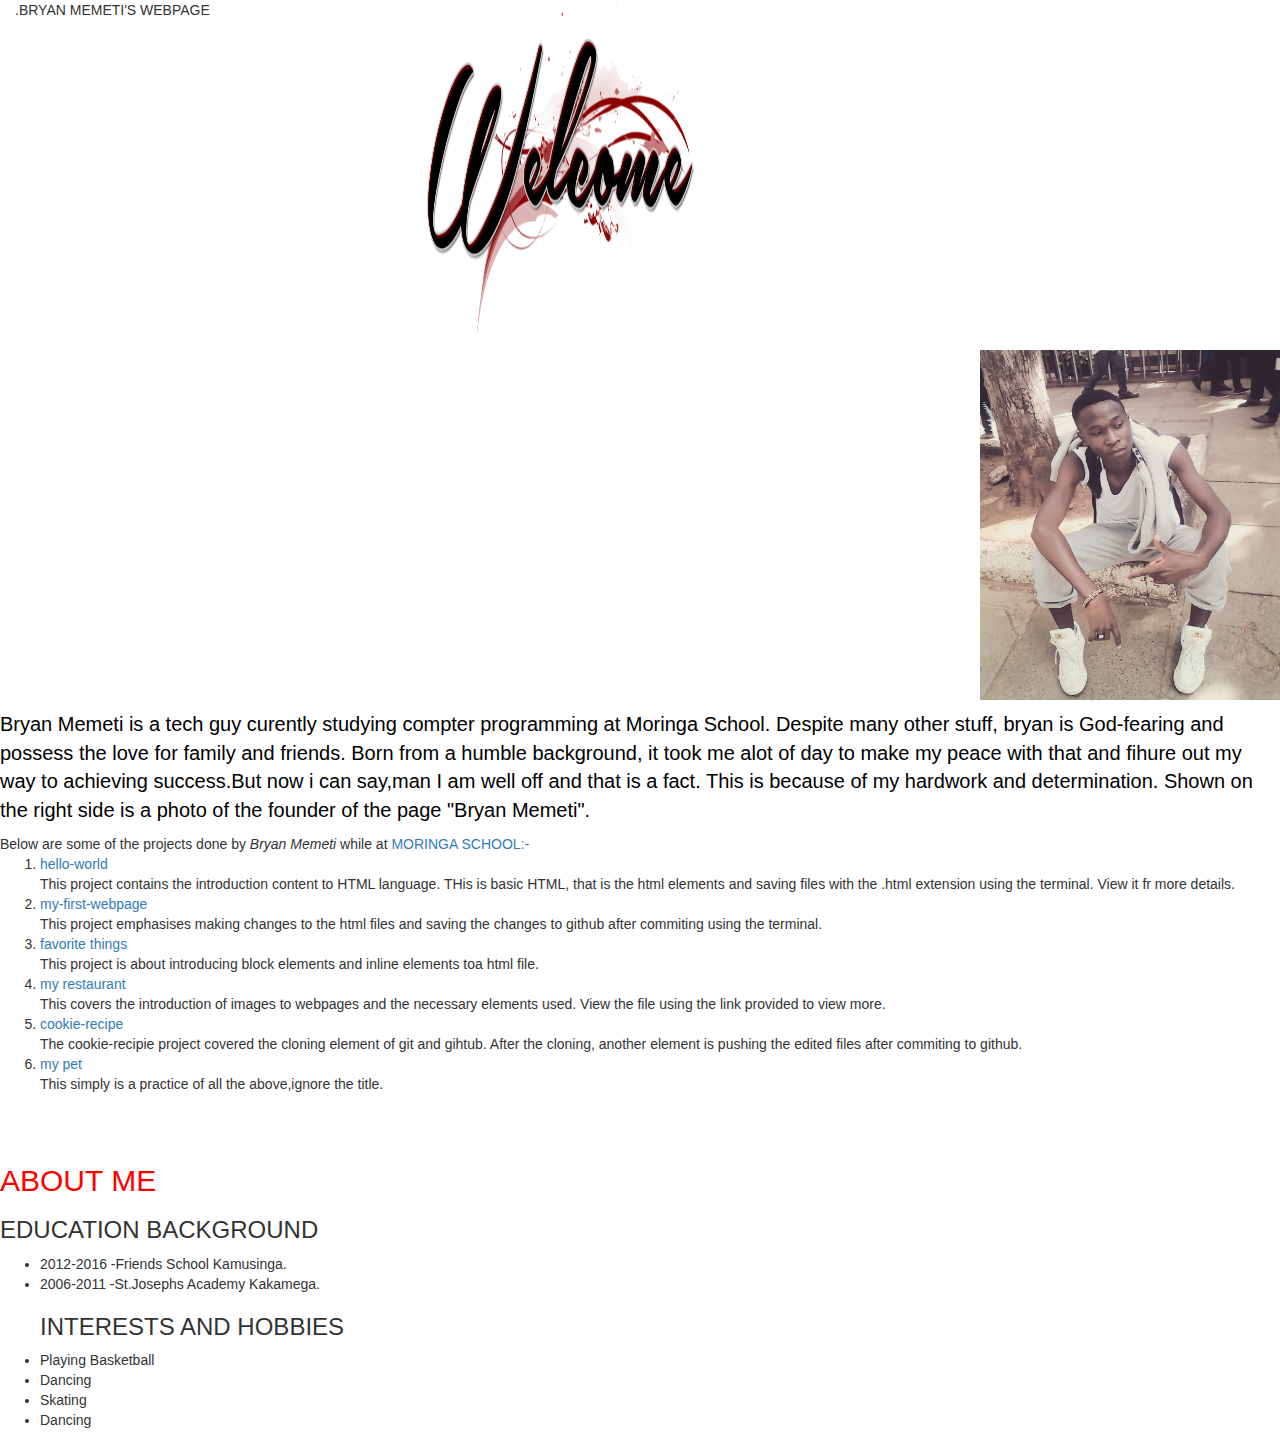
==== index.html @ cdf88fa3 "chanded code on styles.css and added first row on html" ====
<!DOCTYPE html>
<html>
  <head>
    <meta charset="utf-12">
    <meta name="viewpoint" content="width=device-width, initial-scale=1.0">
    <title>BRYAN MEMETI</title>
      <link href="CSS/bootstrap.min.css" rel="stylesheet">
      <link href="css/styles.css" rel="stylesheet">
      <img src="welcome.png"
       <div class="row">
        <div class="col-xm-12 col-sm-4">.BRYAN MEMETI'S WEBPAGE</div>

      <div class="car">
        <p><img src="me.jpg"
      </div>

   </head>
   <body>
         <p class="author">Bryan Memeti is a tech guy curently studying compter programming at Moringa School.
      Despite many other stuff, bryan is God-fearing and possess the love for family and friends. Born from a humble background,
      it took me alot of day to make my peace with that and fihure out my way to achieving success.But now i can say,man I am well off
      and that is a fact. This is because of my hardwork and determination. Shown on the right side is a photo of the founder of the page "Bryan Memeti".</p>

    <div class="body">
      <div class="deatils1">

          Below are some of the projects done by <em>Bryan Memeti</em> while at <a href="https://moringaschool.com">MORINGA SCHOOL:-</a>
          <ol>
            <li><a href="https://github.com/memetibryan/hello-world/blob/master/hello-world.html">hello-world</a></li>
            This project contains the introduction content to HTML language. THis is basic HTML, that is the html elements and saving files with the .html extension using the terminal. View it fr more details.
            <li><a href="https://github.com/memetibryan/my-first-webpage/blob/master/index.html">my-first-webpage</a></li>
            This project emphasises making changes to the html files and saving the changes to github after commiting using the terminal.
            <li><a href="https://github.com/memetibryan/my-first-webpage/blob/master/favourite-tings.html">favorite things</a></li>
            This project is about introducing block elements and inline elements toa html file.
            <li><a href="https://github.com/memetibryan/restaurant/blob/master/restaurant.html">my restaurant</a></li>
            This covers the introduction of images to webpages and the necessary elements used. View the file using the link provided to view more.
            <li><a href="https://github.com/memetibryan/cookie/blob/master/cookie-recipe.html">cookie-recipe</a></li>
            The cookie-recipie project covered the cloning element of git and gihtub. After the cloning, another element is pushing the edited files after commiting to github.
            <li><a href="https://github.com/memetibryan/pet-website/blob/master/pet.html">my pet</a></li>
            This simply is a practice of all the above,ignore the title.
          </ul>

      </div>
    </div>

     <h2>ABOUT ME</h2>
       <h3>EDUCATION BACKGROUND</h3>
        <ul>
          <li>2012-2016 -Friends School Kamusinga.</li>
          <li>2006-2011 -St.Josephs Academy Kakamega.</li>
       <h3>INTERESTS AND HOBBIES</h3>
          <li>Playing Basketball</li>
          <li>Dancing</li>
          <li>Skating</li>
          <li>Dancing</li>
      <script src="js/jQuery.js"></script>
      <script src="js/bootstrap.min.js"></script>
  </body>
</html>
---- css/styles.css ----
body {
  background-image: url(http://4.bp.blogspot.com/_LYNVGEXliZ4/TT5DeXPnsFI/AAAAAAAABgw/MA4QdFsCglU/s1600/graffiti_wall_street_art_design.JPG);
}

head {
  width: 1000px;
}

div.car {
  float: right;
}

img {
  width:300px;
  height: 350px;
}

p.author {
  color: black;
  font-size: 20px;
  float: right;
}

p {
  float: right;
  font-size: 20px
}

div.body {
  display: inline-block;
  height: 310px;
  width: 1250px;
  margin-bottom: inherit;
  background-image: url(https://zellox.com/wp-content/uploads/2016/04/website-background-images-%E2%80%AB309218139%E2%80%AC-%E2%80%AB%E2%80%AC-1440x900.jpg);
}
div.details1 {
  height: 150px;
  width: 400px;
}

h2 {
  color: red;
}
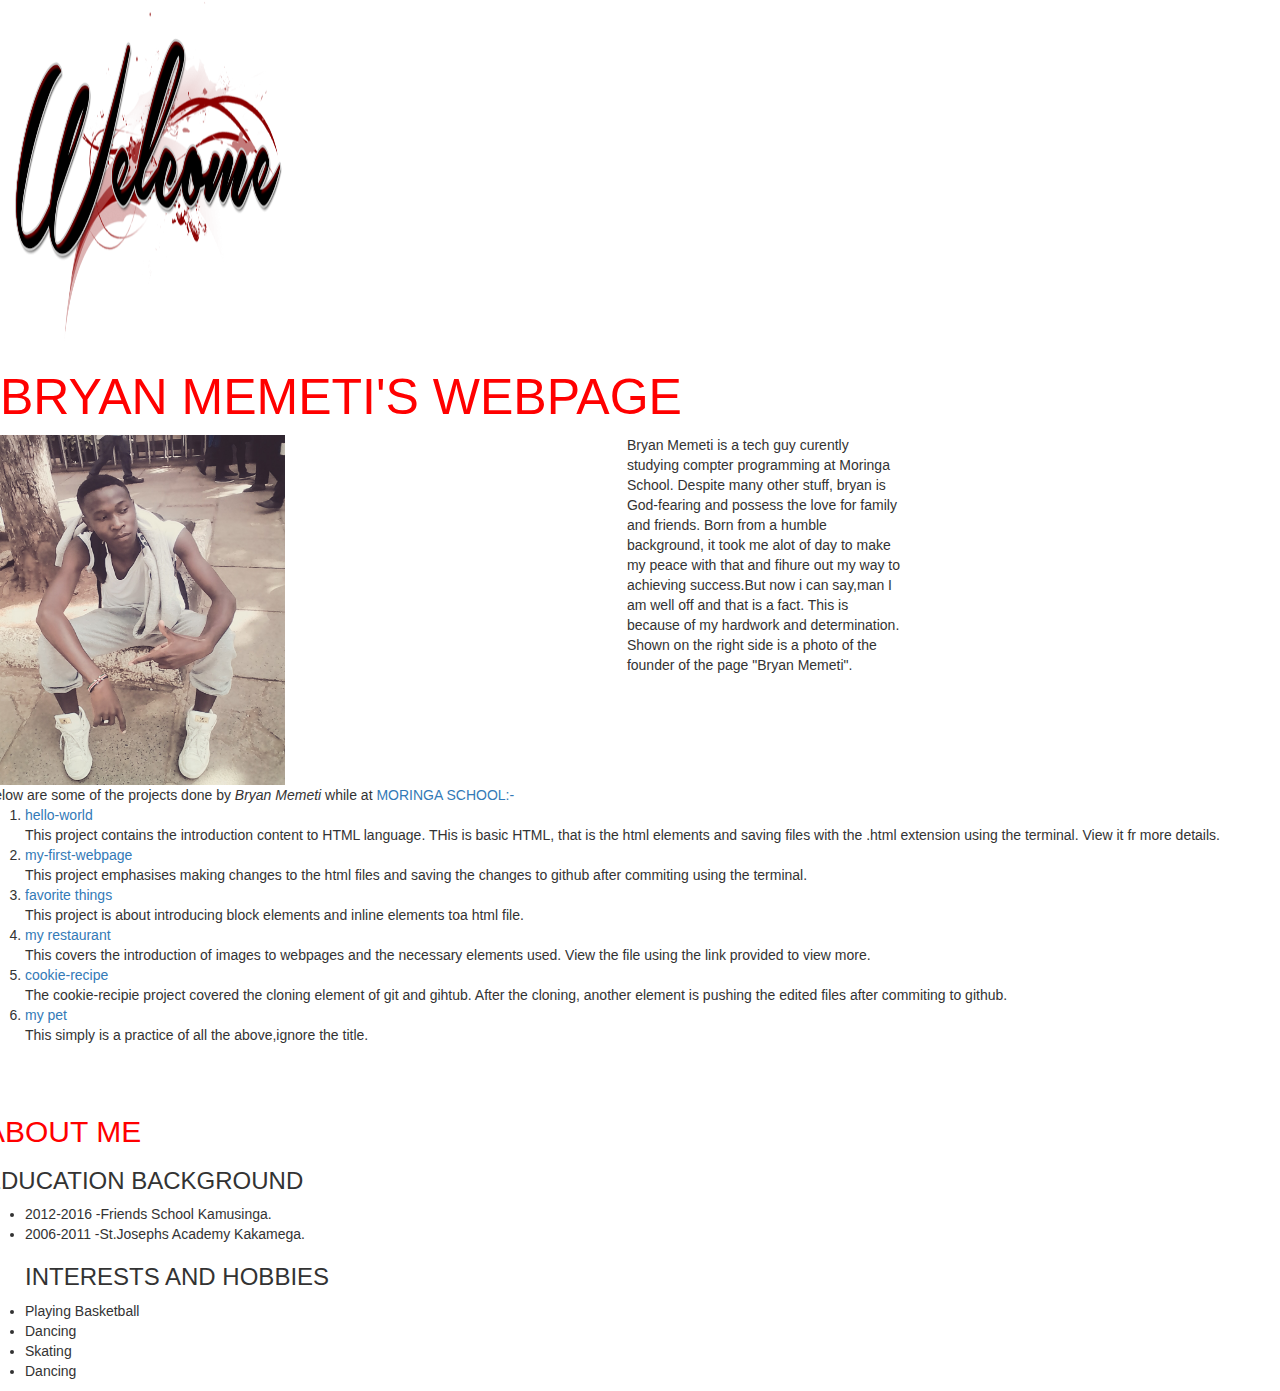
==== commit 1c2c1a06: "Initial row and column added" ====
--- a/index.html
+++ b/index.html
@@ -7,19 +7,17 @@
       <link href="CSS/bootstrap.min.css" rel="stylesheet">
       <link href="css/styles.css" rel="stylesheet">
       <img src="welcome.png"
-       <div class="row">
-        <div class="col-xm-12 col-sm-4">.BRYAN MEMETI'S WEBPAGE</div>
+  </head>
+  <h1>BRYAN MEMETI'S WEBPAGE</h1>
 
-      <div class="car">
-        <p><img src="me.jpg"
-      </div>
-
-   </head>
-   <body>
-         <p class="author">Bryan Memeti is a tech guy curently studying compter programming at Moringa School.
-      Despite many other stuff, bryan is God-fearing and possess the love for family and friends. Born from a humble background,
-      it took me alot of day to make my peace with that and fihure out my way to achieving success.But now i can say,man I am well off
-      and that is a fact. This is because of my hardwork and determination. Shown on the right side is a photo of the founder of the page "Bryan Memeti".</p>
+  <body>
+    <div class="row">
+      <div class="col-9"> <img src="me.jpg" </div>
+      <div class="col-3">Bryan Memeti is a tech guy curently studying compter programming at Moringa School.
+   Despite many other stuff, bryan is God-fearing and possess the love for family and friends. Born from a humble background,
+   it took me alot of day to make my peace with that and fihure out my way to achieving success.But now i can say,man I am well off
+   and that is a fact. This is because of my hardwork and determination. Shown on the right side is a photo of the founder of the page "Bryan Memeti".</div>
+ </div>
 
     <div class="body">
       <div class="deatils1">
--- a/css/styles.css
+++ b/css/styles.css
@@ -6,8 +6,8 @@
   width: 1000px;
 }
 
-div.car {
-  float: right;
+div.row {
+  width: auto;
 }
 
 img {
@@ -15,15 +15,18 @@
   height: 350px;
 }
 
-p.author {
-  color: black;
-  font-size: 20px;
-  float: right;
+row {
+  width: 100%;
 }
 
-p {
+.col-9 {
+  width: 70%;
+  float: left;
+}
+
+.col-3 {
+  width: 30%;
   float: right;
-  font-size: 20px
 }
 
 div.body {
@@ -33,6 +36,7 @@
   margin-bottom: inherit;
   background-image: url(https://zellox.com/wp-content/uploads/2016/04/website-background-images-%E2%80%AB309218139%E2%80%AC-%E2%80%AB%E2%80%AC-1440x900.jpg);
 }
+
 div.details1 {
   height: 150px;
   width: 400px;
@@ -41,3 +45,8 @@
 h2 {
   color: red;
 }
+
+h1 {
+  color: red;
+  font-size: 50px;
+}
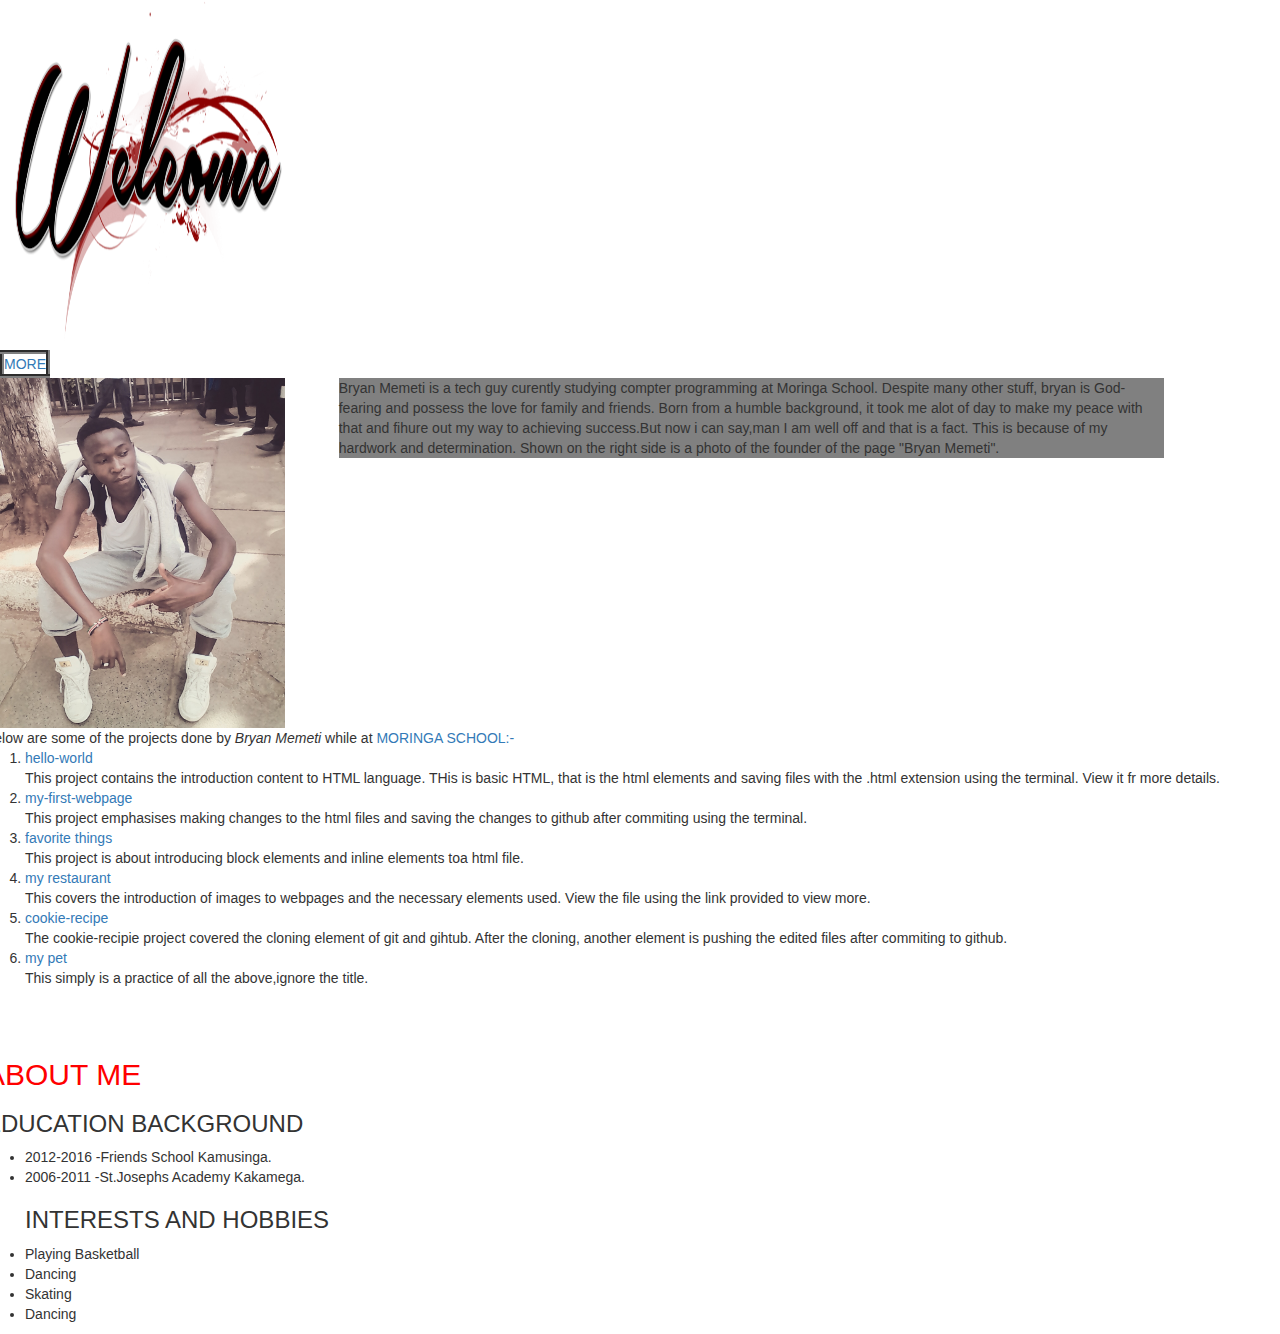
==== commit 4621423a: "initial table added" ====
--- a/index.html
+++ b/index.html
@@ -1,16 +1,21 @@
 <!DOCTYPE html>
 <html>
   <head>
-    <meta charset="utf-12">
+    <meta charset="utf-8">
     <meta name="viewpoint" content="width=device-width, initial-scale=1.0">
     <title>BRYAN MEMETI</title>
       <link href="CSS/bootstrap.min.css" rel="stylesheet">
       <link href="css/styles.css" rel="stylesheet">
       <img src="welcome.png"
   </head>
-  <h1>BRYAN MEMETI'S WEBPAGE</h1>
 
   <body>
+    <table border="4">
+      <tr>
+        <td> <a href="file:///home/bryan/Documents/projects/memetibryan.github.io/more.html">MORE </a></td>
+      </tr>
+    </table>
+
     <div class="row">
       <div class="col-9"> <img src="me.jpg" </div>
       <div class="col-3">Bryan Memeti is a tech guy curently studying compter programming at Moringa School.
--- a/css/styles.css
+++ b/css/styles.css
@@ -16,17 +16,18 @@
 }
 
 row {
-  width: 100%;
+  width: auto;
 }
 
 .col-9 {
-  width: 70%;
+  width: 90%;
   float: left;
 }
 
 .col-3 {
-  width: 30%;
+  width: 70%;
   float: right;
+  background-color: grey;
 }
 
 div.body {
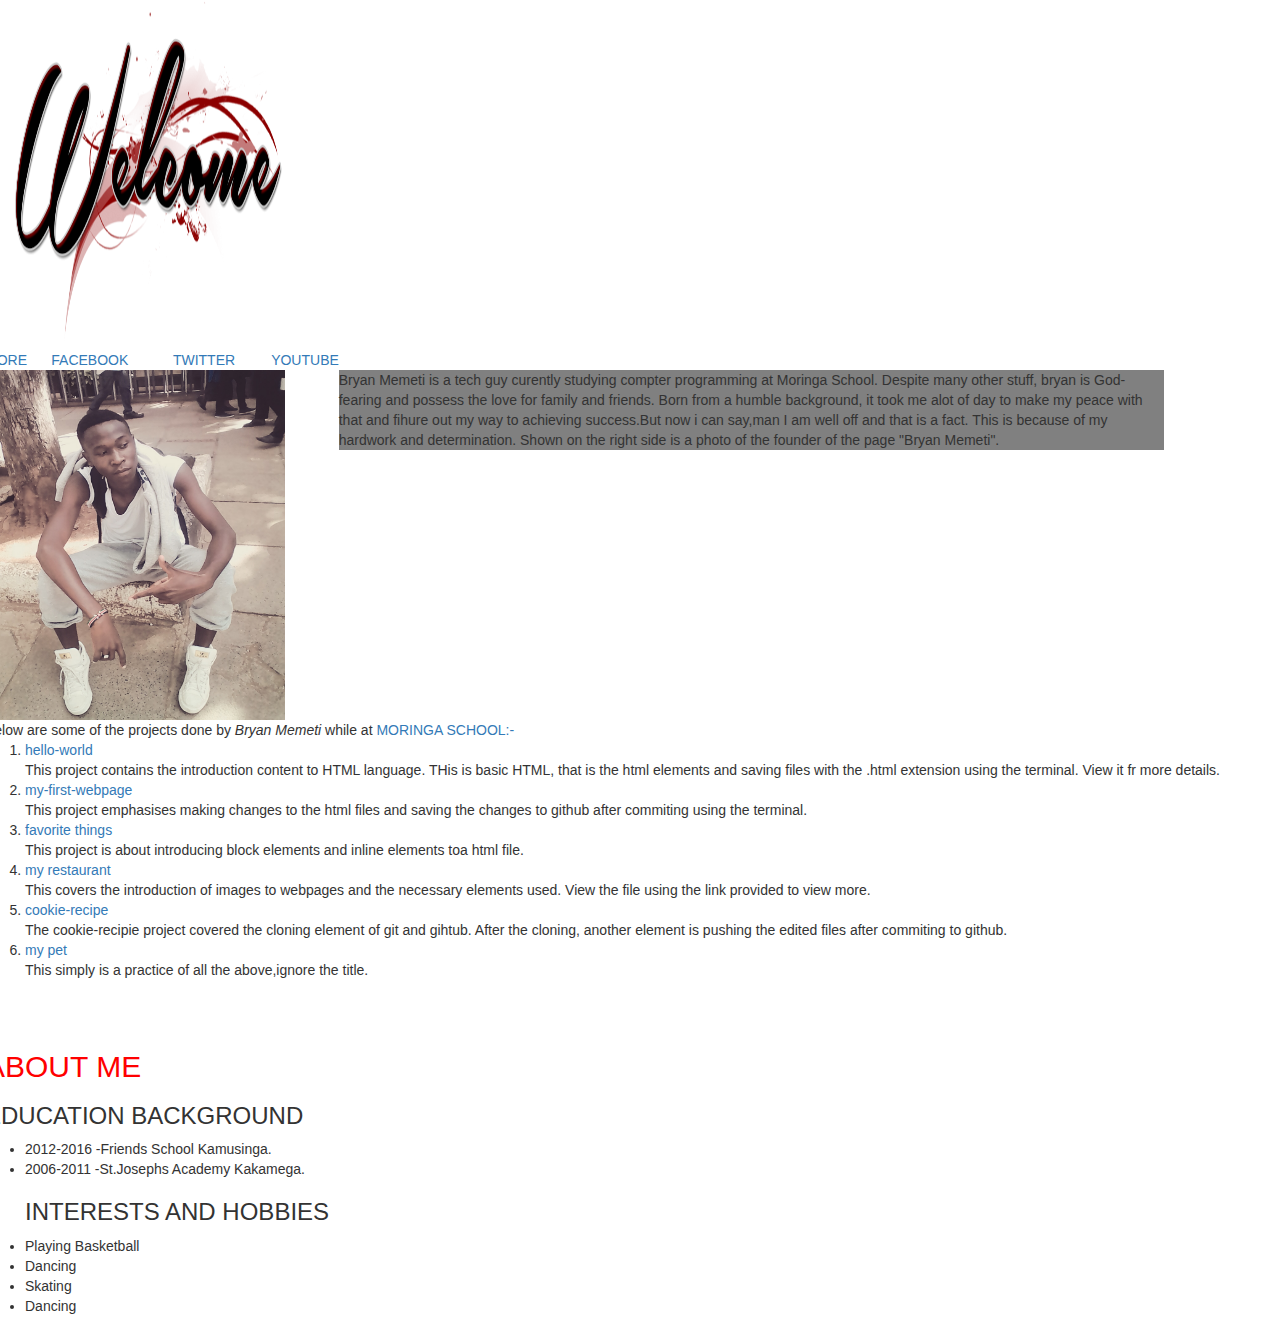
==== commit 612a896c: "initial navigation bar" ====
--- a/index.html
+++ b/index.html
@@ -10,11 +10,17 @@
   </head>
 
   <body>
-    <table border="4">
-      <tr>
-        <td> <a href="file:///home/bryan/Documents/projects/memetibryan.github.io/more.html">MORE </a></td>
-      </tr>
-    </table>
+    <div class="row">
+      <div class="col-table">
+      <table>
+        <tr>
+          <td> <a href="file:///home/bryan/Documents/projects/memetibryan.github.io/more.html">MORE </a></td>
+          <td> <a href="https://www.facebook.com">FACEBOOK </a></td>
+          <td> <a href="https://www.twitter.com">TWITTER </a></td>
+          <td> <a href="https://www.youtube.com">YOUTUBE </a></td>
+       </tr>
+    </table></div>
+  </div>
 
     <div class="row">
       <div class="col-9"> <img src="me.jpg" </div>
--- a/css/styles.css
+++ b/css/styles.css
@@ -24,6 +24,10 @@
   float: left;
 }
 
+div.col-table {
+  background-color: white;
+}
+
 .col-3 {
   width: 70%;
   float: right;
@@ -47,7 +51,6 @@
   color: red;
 }
 
-h1 {
-  color: red;
-  font-size: 50px;
+table {
+  width: 30%;
 }
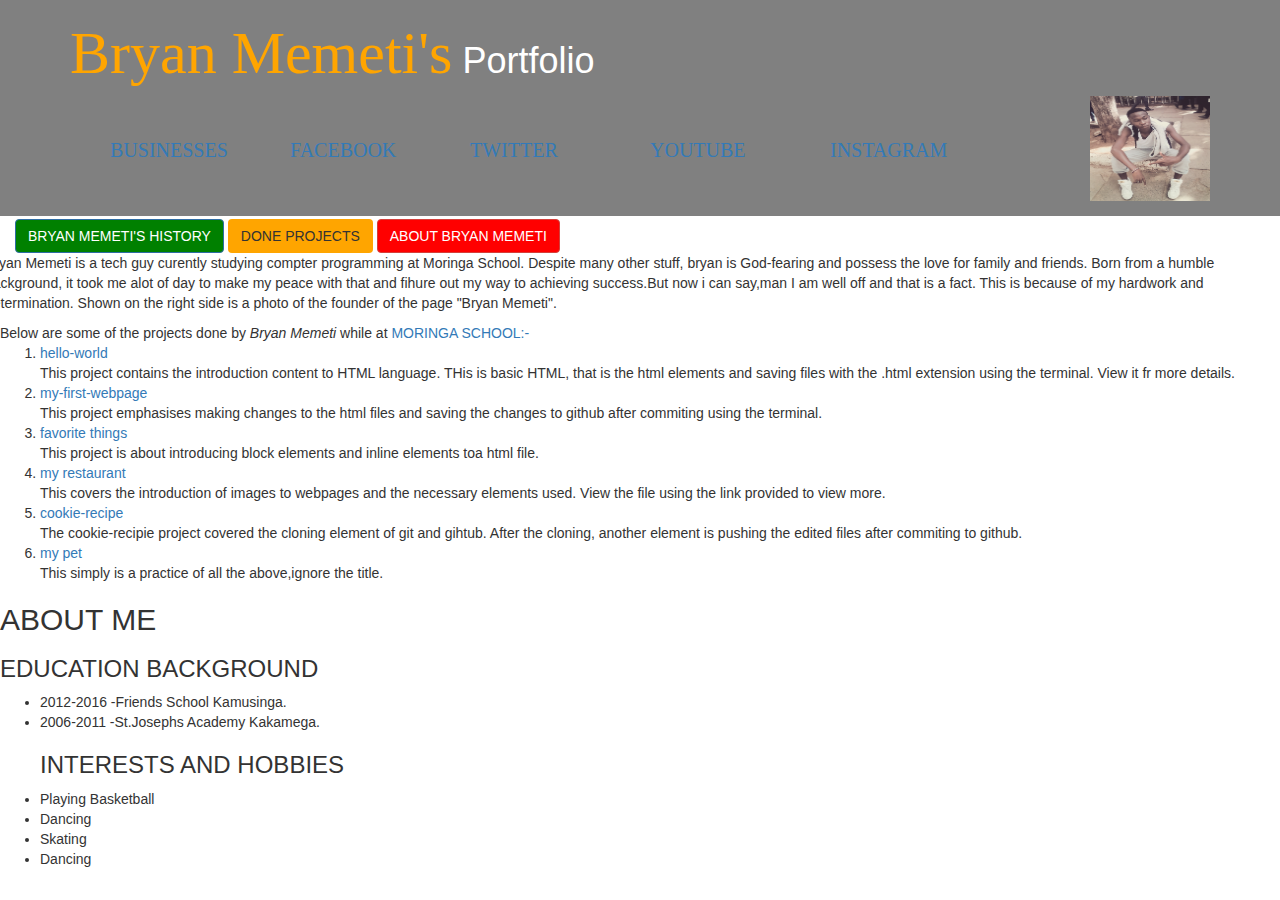
==== commit d90a5448: "initial jquery styling and classes" ====
--- a/index.html
+++ b/index.html
@@ -1,68 +1,87 @@
 <!DOCTYPE html>
 <html>
-  <head>
-    <meta charset="utf-8">
-    <meta name="viewpoint" content="width=device-width, initial-scale=1.0">
-    <title>BRYAN MEMETI</title>
-      <link href="CSS/bootstrap.min.css" rel="stylesheet">
-      <link href="css/styles.css" rel="stylesheet">
-      <img src="welcome.png"
-  </head>
 
-  <body>
-    <div class="row">
-      <div class="col-table">
-      <table>
-        <tr>
-          <td> <a href="file:///home/bryan/Documents/projects/memetibryan.github.io/more.html">MORE </a></td>
-          <td> <a href="https://www.facebook.com">FACEBOOK </a></td>
-          <td> <a href="https://www.twitter.com">TWITTER </a></td>
-          <td> <a href="https://www.youtube.com">YOUTUBE </a></td>
-       </tr>
-    </table></div>
+<head>
+  <meta charset="utf-8">
+  <meta name="viewpoint" content="width=device-width">
+  <meta name="author" content="Bryan Memeti">
+  <title>BRYAN MEMETI | welcome</title>
+  <link href="bootstrap/css/bootstrap.min.css" rel="stylesheet">
+  <link href="css/styles.css" rel="stylesheet">
+</head>
+
+<header>
+    <div class="container">
+      <section id="intro">
+        <h1><span class="author">Bryan Memeti's</span> Portfolio</h1>
+      </section>
+      <nav>
+        <ul>
+          <li><a href="file:///home/bryan/Documents/projects/restaurant/restaurant.html">BUSINESSES </a></li>
+          <li><a href="https://www.facebook.com">FACEBOOK </a></li>
+          <li><a href="https://www.twitter.com">TWITTER </a></li>
+          <li><a href="https://www.youtube.com">YOUTUBE </a></li>
+          <li><a href="https://instagram.com">INSTAGRAM </a></li>
+        </ul>
+      </nav>
+      <div class="owner">
+        <img src="images/me.jpg">
+      </div>
+    </div>
+  </header>
+
+    <div class="container-fluid">
+      <button class="btn btn-primary" id="history">BRYAN MEMETI'S HISTORY</button>
+      <button class="btn btn-inverse" id="projects">DONE PROJECTS</button>
+      <button class="btn btn-danger" id="about">ABOUT BRYAN MEMETI</button>
+    </div>
+    
+<body>
+  <div class="row">
+    <div class="col-9">
+    </div>
+    <div class="col-3">
+      <p>Bryan Memeti is a tech guy curently studying compter programming at Moringa School. Despite many other stuff, bryan is God-fearing and possess the love for family and friends. Born from a humble background, it took me alot of day to make my peace
+        with that and fihure out my way to achieving success.But now i can say,man I am well off and that is a fact. This is because of my hardwork and determination. Shown on the right side is a photo of the founder of the page "Bryan Memeti".</p>
+    </div>
   </div>
 
-    <div class="row">
-      <div class="col-9"> <img src="me.jpg" </div>
-      <div class="col-3">Bryan Memeti is a tech guy curently studying compter programming at Moringa School.
-   Despite many other stuff, bryan is God-fearing and possess the love for family and friends. Born from a humble background,
-   it took me alot of day to make my peace with that and fihure out my way to achieving success.But now i can say,man I am well off
-   and that is a fact. This is because of my hardwork and determination. Shown on the right side is a photo of the founder of the page "Bryan Memeti".</div>
- </div>
+  <div class="body">
+    <div class="deatils1">
 
-    <div class="body">
-      <div class="deatils1">
+      Below are some of the projects done by <em>Bryan Memeti</em> while at <a href="https://moringaschool.com">MORINGA SCHOOL:-</a>
+      <ol>
+        <li><a href="https://github.com/memetibryan/hello-world/blob/master/hello-world.html">hello-world</a></li>
+        This project contains the introduction content to HTML language. THis is basic HTML, that is the html elements and saving files with the .html extension using the terminal. View it fr more details.
+        <li><a href="https://github.com/memetibryan/my-first-webpage/blob/master/index.html">my-first-webpage</a></li>
+        This project emphasises making changes to the html files and saving the changes to github after commiting using the terminal.
+        <li><a href="https://github.com/memetibryan/my-first-webpage/blob/master/favourite-tings.html">favorite things</a></li>
+        This project is about introducing block elements and inline elements toa html file.
+        <li><a href="https://github.com/memetibryan/restaurant/blob/master/restaurant.html">my restaurant</a></li>
+        This covers the introduction of images to webpages and the necessary elements used. View the file using the link provided to view more.
+        <li><a href="https://github.com/memetibryan/cookie/blob/master/cookie-recipe.html">cookie-recipe</a></li>
+        The cookie-recipie project covered the cloning element of git and gihtub. After the cloning, another element is pushing the edited files after commiting to github.
+        <li><a href="https://github.com/memetibryan/pet-website/blob/master/pet.html">my pet</a></li>
+        This simply is a practice of all the above,ignore the title.
+        </ul>
 
-          Below are some of the projects done by <em>Bryan Memeti</em> while at <a href="https://moringaschool.com">MORINGA SCHOOL:-</a>
-          <ol>
-            <li><a href="https://github.com/memetibryan/hello-world/blob/master/hello-world.html">hello-world</a></li>
-            This project contains the introduction content to HTML language. THis is basic HTML, that is the html elements and saving files with the .html extension using the terminal. View it fr more details.
-            <li><a href="https://github.com/memetibryan/my-first-webpage/blob/master/index.html">my-first-webpage</a></li>
-            This project emphasises making changes to the html files and saving the changes to github after commiting using the terminal.
-            <li><a href="https://github.com/memetibryan/my-first-webpage/blob/master/favourite-tings.html">favorite things</a></li>
-            This project is about introducing block elements and inline elements toa html file.
-            <li><a href="https://github.com/memetibryan/restaurant/blob/master/restaurant.html">my restaurant</a></li>
-            This covers the introduction of images to webpages and the necessary elements used. View the file using the link provided to view more.
-            <li><a href="https://github.com/memetibryan/cookie/blob/master/cookie-recipe.html">cookie-recipe</a></li>
-            The cookie-recipie project covered the cloning element of git and gihtub. After the cloning, another element is pushing the edited files after commiting to github.
-            <li><a href="https://github.com/memetibryan/pet-website/blob/master/pet.html">my pet</a></li>
-            This simply is a practice of all the above,ignore the title.
-          </ul>
+    </div>
+  </div>
 
-      </div>
-    </div>
+  <h2>ABOUT ME</h2>
+  <h3>EDUCATION BACKGROUND</h3>
+  <ul>
+    <li>2012-2016 -Friends School Kamusinga.</li>
+    <li>2006-2011 -St.Josephs Academy Kakamega.</li>
+    <h3>INTERESTS AND HOBBIES</h3>
+    <li>Playing Basketball</li>
+    <li>Dancing</li>
+    <li>Skating</li>
+    <li>Dancing</li>
+    <script src="js/jquery-3.2.1.js"></script>
+    <script src="js/scripts.js"></script>
+    <script src="bootstrap/js/jQuery.js"></script>
+    <script src="bootstrap/js/bootstrap.min.js"></script>
+</body>
 
-     <h2>ABOUT ME</h2>
-       <h3>EDUCATION BACKGROUND</h3>
-        <ul>
-          <li>2012-2016 -Friends School Kamusinga.</li>
-          <li>2006-2011 -St.Josephs Academy Kakamega.</li>
-       <h3>INTERESTS AND HOBBIES</h3>
-          <li>Playing Basketball</li>
-          <li>Dancing</li>
-          <li>Skating</li>
-          <li>Dancing</li>
-      <script src="js/jQuery.js"></script>
-      <script src="js/bootstrap.min.js"></script>
-  </body>
 </html>
--- a/css/styles.css
+++ b/css/styles.css
@@ -1,56 +1,51 @@
-body {
-  background-image: url(http://4.bp.blogspot.com/_LYNVGEXliZ4/TT5DeXPnsFI/AAAAAAAABgw/MA4QdFsCglU/s1600/graffiti_wall_street_art_design.JPG);
+/*header*/
+
+header #intro .author {
+  font-size: 60px;
+  font-family: cursive;
+  color: Orange;
 }
 
-head {
-  width: 1000px;
+header {
+  border-bottom: 5px solid;
+  background-color: grey;
+  color: White;
+  border-bottom: solid 3px;
+  background-image: url(https://s-media-cache-ak0.pinimg.com/originals/24/87/22/248722cf24e106b67494247689be1016.jpg);
 }
 
-div.row {
-  width: auto;
+header li {
+  float: left;
+  list-style: none;
+  width: 180px;
+  font-size: 20px;
+  font-family: fantasy;
+  margin-top: 40px;
 }
 
-img {
-  width:300px;
-  height: 350px;
+header a:hover {
+  color: orange;
+  cursor: pointer;
 }
 
-row {
-  width: auto;
+header img {
+  height: 120px;
+  width: 120px;
+  float: right;
+  padding-bottom: 15px;
 }
 
-.col-9 {
-  width: 90%;
-  float: left;
+
+/*body*/
+
+body #history {
+  background-color: green;
 }
 
-div.col-table {
-  background-color: white;
+body #projects {
+  background-color: orange;
 }
 
-.col-3 {
-  width: 70%;
-  float: right;
-  background-color: grey;
+body #about {
+  background-color: red;
 }
-
-div.body {
-  display: inline-block;
-  height: 310px;
-  width: 1250px;
-  margin-bottom: inherit;
-  background-image: url(https://zellox.com/wp-content/uploads/2016/04/website-background-images-%E2%80%AB309218139%E2%80%AC-%E2%80%AB%E2%80%AC-1440x900.jpg);
-}
-
-div.details1 {
-  height: 150px;
-  width: 400px;
-}
-
-h2 {
-  color: red;
-}
-
-table {
-  width: 30%;
-}
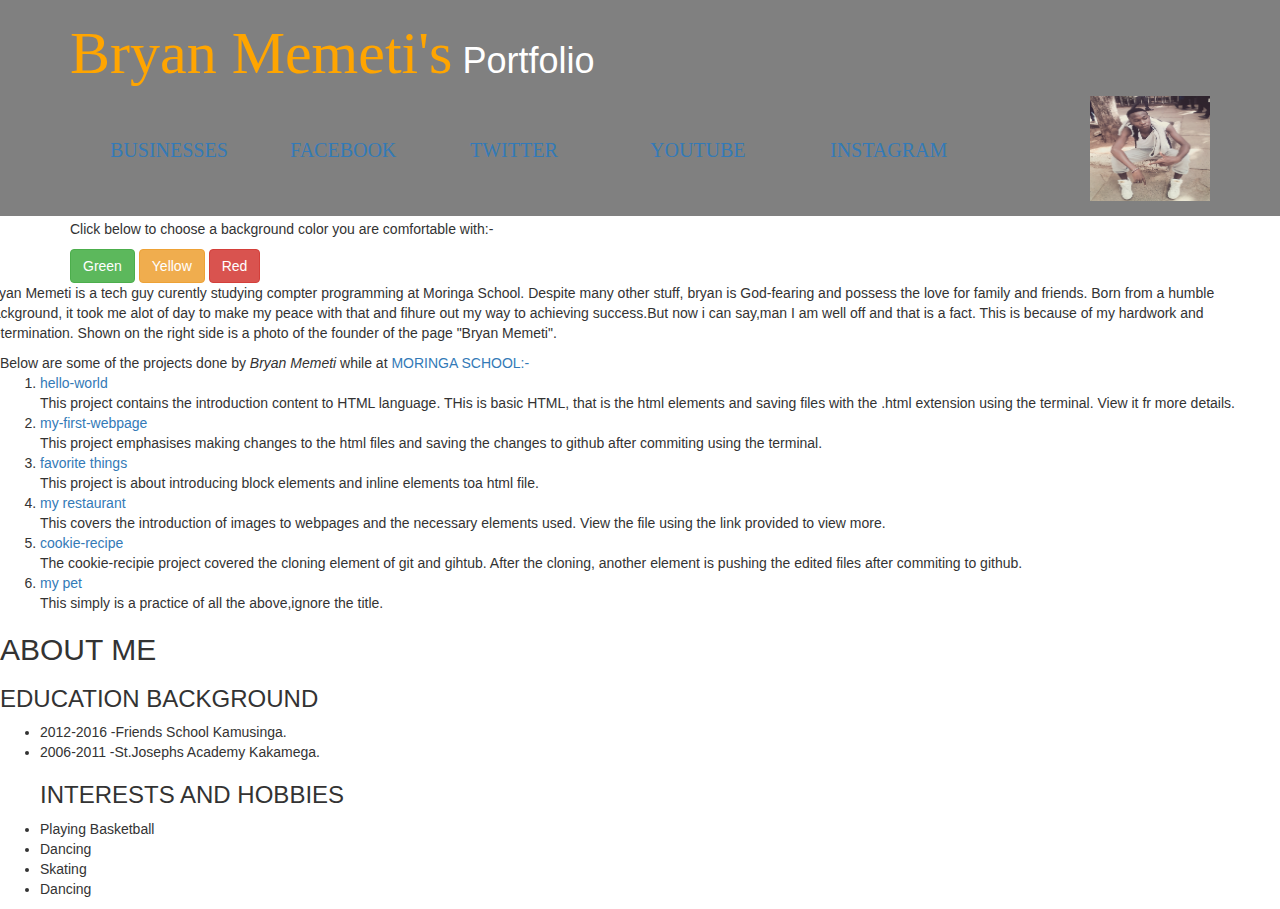
==== commit 10655e6a: "initial jquery styling'changing body color'" ====
--- a/index.html
+++ b/index.html
@@ -4,39 +4,39 @@
 <head>
   <meta charset="utf-8">
   <meta name="viewpoint" content="width=device-width">
-  <meta name="author" content="Bryan Memeti">
   <title>BRYAN MEMETI | welcome</title>
   <link href="bootstrap/css/bootstrap.min.css" rel="stylesheet">
   <link href="css/styles.css" rel="stylesheet">
 </head>
 
 <header>
-    <div class="container">
-      <section id="intro">
-        <h1><span class="author">Bryan Memeti's</span> Portfolio</h1>
-      </section>
-      <nav>
-        <ul>
-          <li><a href="file:///home/bryan/Documents/projects/restaurant/restaurant.html">BUSINESSES </a></li>
-          <li><a href="https://www.facebook.com">FACEBOOK </a></li>
-          <li><a href="https://www.twitter.com">TWITTER </a></li>
-          <li><a href="https://www.youtube.com">YOUTUBE </a></li>
-          <li><a href="https://instagram.com">INSTAGRAM </a></li>
-        </ul>
-      </nav>
-      <div class="owner">
-        <img src="images/me.jpg">
-      </div>
+  <div class="container">
+    <section id="intro">
+      <h1><span class="author">Bryan Memeti's</span> Portfolio</h1>
+    </section>
+    <nav>
+      <ul>
+        <li><a href="file:///home/bryan/Documents/projects/restaurant/restaurant.html">BUSINESSES </a></li>
+        <li><a href="https://www.facebook.com">FACEBOOK </a></li>
+        <li><a href="https://www.twitter.com">TWITTER </a></li>
+        <li><a href="https://www.youtube.com">YOUTUBE </a></li>
+        <li><a href="https://instagram.com">INSTAGRAM </a></li>
+      </ul>
+    </nav>
+    <div class="owner">
+      <img src="images/me.jpg">
     </div>
-  </header>
+  </div>
+</header>
 
-    <div class="container-fluid">
-      <button class="btn btn-primary" id="history">BRYAN MEMETI'S HISTORY</button>
-      <button class="btn btn-inverse" id="projects">DONE PROJECTS</button>
-      <button class="btn btn-danger" id="about">ABOUT BRYAN MEMETI</button>
-    </div>
-    
 <body>
+  <div class="container">
+    <p>Click below to choose a background color you are comfortable with:-</p>
+    <button class="btn btn-success" id="green">Green</button>
+    <button class="btn btn-warning" id="yellow">Yellow</button>
+    <button class="btn btn-danger" id="red">Red</button>
+  </div>
+
   <div class="row">
     <div class="col-9">
     </div>
@@ -80,7 +80,6 @@
     <li>Dancing</li>
     <script src="js/jquery-3.2.1.js"></script>
     <script src="js/scripts.js"></script>
-    <script src="bootstrap/js/jQuery.js"></script>
     <script src="bootstrap/js/bootstrap.min.js"></script>
 </body>
 
--- a/css/styles.css
+++ b/css/styles.css
@@ -38,14 +38,14 @@
 
 /*body*/
 
-body #history {
+.green-background {
   background-color: green;
 }
 
-body #projects {
-  background-color: orange;
+.yellow-background {
+  background-color: yellow;
 }
 
-body #about {
+.red-background {
   background-color: red;
 }
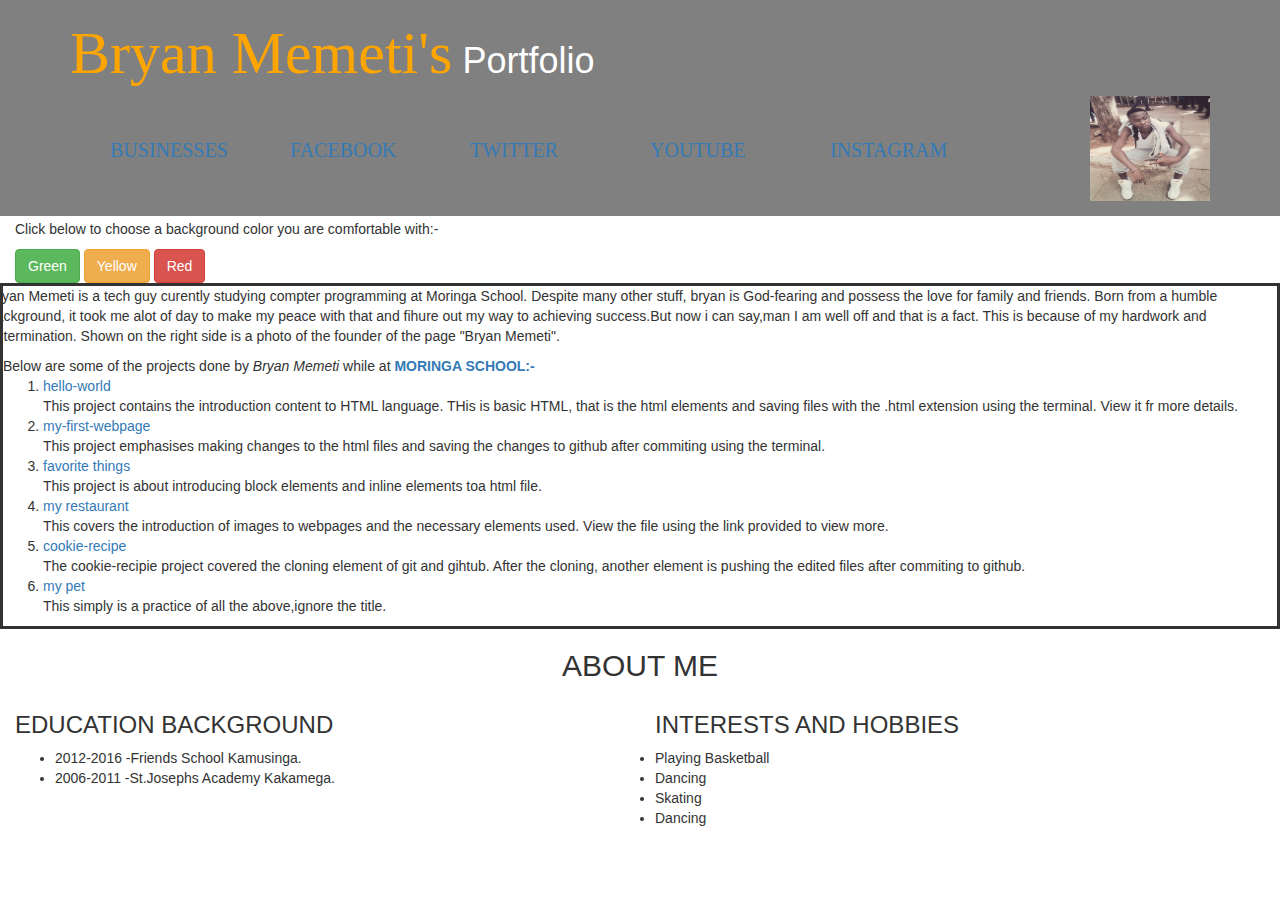
==== commit c39f8ceb: "layout flaws corrected and html tags added" ====
--- a/index.html
+++ b/index.html
@@ -30,13 +30,16 @@
 </header>
 
 <body>
-  <div class="container">
+  <div class="container-fluid">
+    <div class="bttons">
     <p>Click below to choose a background color you are comfortable with:-</p>
     <button class="btn btn-success" id="green">Green</button>
     <button class="btn btn-warning" id="yellow">Yellow</button>
     <button class="btn btn-danger" id="red">Red</button>
   </div>
+  </div>
 
+  <div class="bord">
   <div class="row">
     <div class="col-9">
     </div>
@@ -49,7 +52,7 @@
   <div class="body">
     <div class="deatils1">
 
-      Below are some of the projects done by <em>Bryan Memeti</em> while at <a href="https://moringaschool.com">MORINGA SCHOOL:-</a>
+      Below are some of the projects done by <em>Bryan Memeti</em> while at <a href="https://moringaschool.com"><strong>MORINGA SCHOOL:-</strong></a>
       <ol>
         <li><a href="https://github.com/memetibryan/hello-world/blob/master/hello-world.html">hello-world</a></li>
         This project contains the introduction content to HTML language. THis is basic HTML, that is the html elements and saving files with the .html extension using the terminal. View it fr more details.
@@ -63,24 +66,40 @@
         The cookie-recipie project covered the cloning element of git and gihtub. After the cloning, another element is pushing the edited files after commiting to github.
         <li><a href="https://github.com/memetibryan/pet-website/blob/master/pet.html">my pet</a></li>
         This simply is a practice of all the above,ignore the title.
-        </ul>
-
+      </ol>
+    </div>
     </div>
   </div>
 
-  <h2>ABOUT ME</h2>
-  <h3>EDUCATION BACKGROUND</h3>
-  <ul>
-    <li>2012-2016 -Friends School Kamusinga.</li>
-    <li>2006-2011 -St.Josephs Academy Kakamega.</li>
-    <h3>INTERESTS AND HOBBIES</h3>
-    <li>Playing Basketball</li>
-    <li>Dancing</li>
-    <li>Skating</li>
-    <li>Dancing</li>
-    <script src="js/jquery-3.2.1.js"></script>
-    <script src="js/scripts.js"></script>
-    <script src="bootstrap/js/bootstrap.min.js"></script>
+  <div class="container-fluid">
+      <div class="row me">
+        <h2>ABOUT ME</h2>
+      </div>
+
+    <div class="aboutme">
+      <div class="row them">
+        <div class="col-md-6 education">
+          <h3>EDUCATION BACKGROUND</h3>
+          <ul>
+            <li>2012-2016 -Friends School Kamusinga.</li>
+            <li>2006-2011 -St.Josephs Academy Kakamega.</li>
+        </div>
+
+        <div class="col-md-6 interest">
+          <h3>INTERESTS AND HOBBIES</h3>
+          <li>Playing Basketball</li>
+          <li>Dancing</li>
+          <li>Skating</li>
+          <li>Dancing</li>
+          </ul>
+        </div>
+      </div>
+    </div>
+  </div>
+
+  <script src="js/jquery-3.2.1.js"></script>
+  <script src="js/scripts.js"></script>
+  <script src="bootstrap/js/bootstrap.min.js"></script>
 </body>
 
 </html>
--- a/css/styles.css
+++ b/css/styles.css
@@ -42,6 +42,15 @@
   background-color: green;
 }
 
+.bord{
+  border: solid;
+}
+
+.bttons{
+  margin: 0px;
+  width: auto;
+}
+
 .yellow-background {
   background-color: yellow;
 }
@@ -49,3 +58,15 @@
 .red-background {
   background-color: red;
 }
+
+/*about me*/
+.aboutme{
+  background-image: url(http://freedesignfile.com/upload/2016/12/Working-with-Computers-HD-picture-01.jpg);
+  width: auto;
+}
+
+.me{
+  text-align: center;
+  margin: 0px;
+  width: auto;
+}
